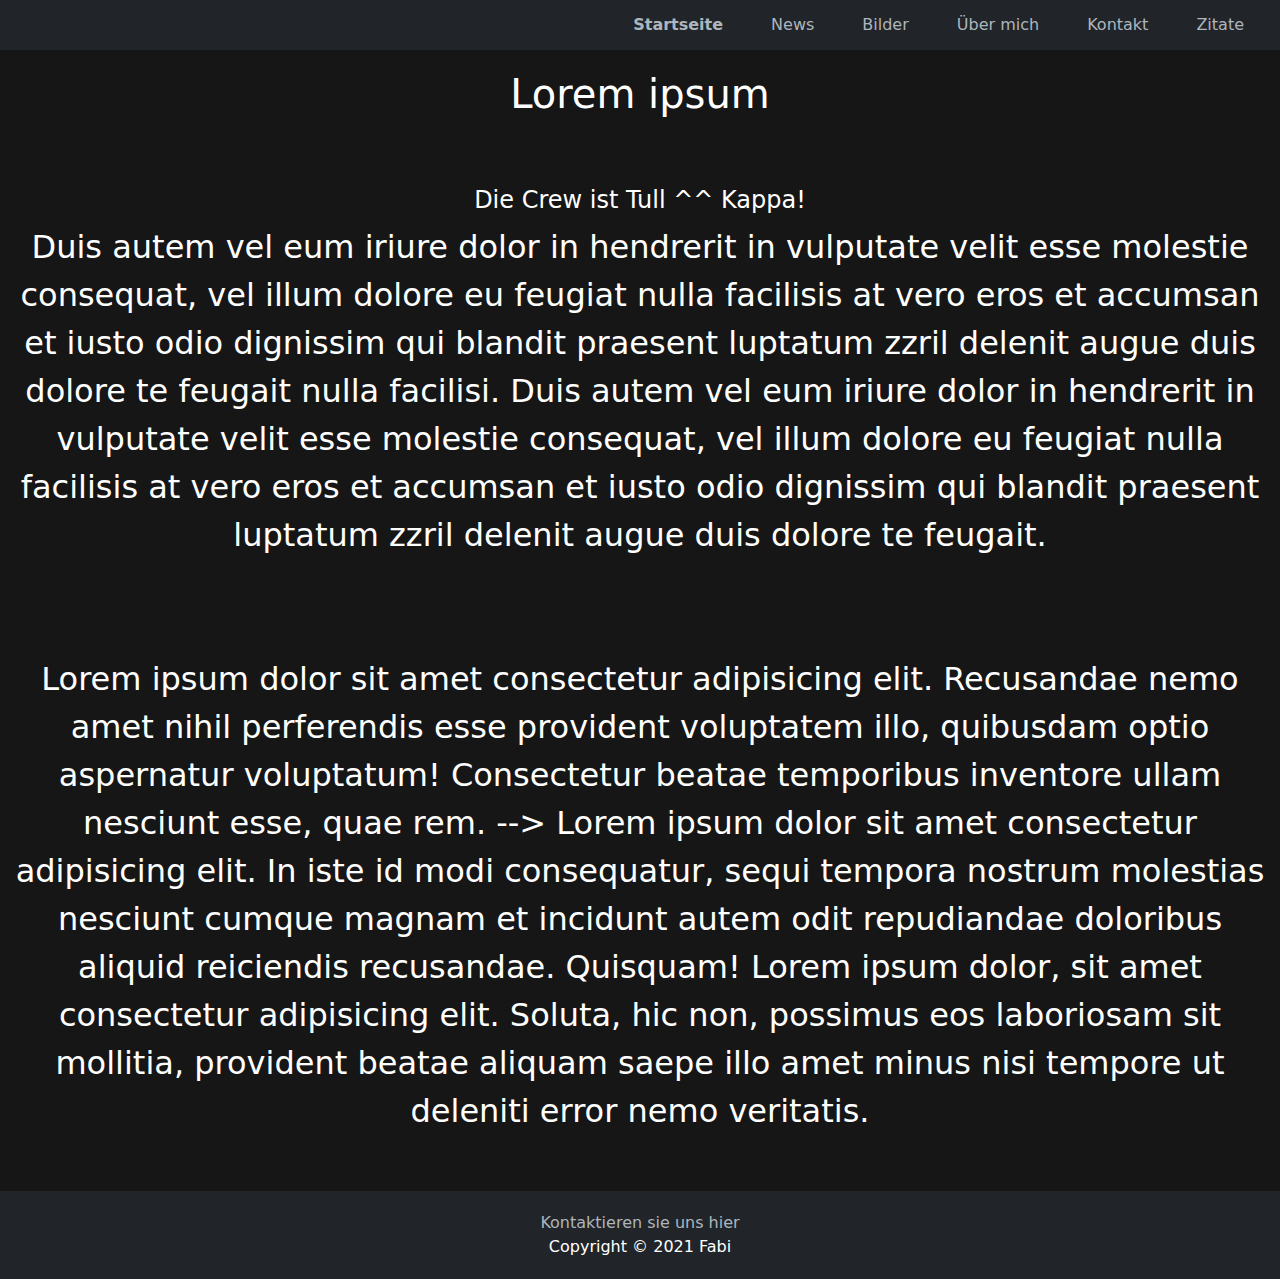
==== index.html @ 221f2213 "Changed for mother" ====
<!DOCTYPE html>
<html>
  <head>
    <link rel="stylesheet" href="style.css" />
    <meta charset="UTF-8" />
    <meta name="viewport" content="width=device-width, user-scalable=no" />
    <script src="./jquery-3.6.0.min.js"></script>
    <script src="./bootstrap/js/bootstrap.min.js"></script>
    <link rel="stylesheet" href="./bootstrap/css/bootstrap.min.css" />
  </head>
  <body>


    <div class="navbar-container">
      <nav class="navbar navbar-expand-sm navbar-dark">
        <div class="container-fluid justify-content-end">
          <button
            class="navbar-toggler nav-color"
            type="button"
            data-bs-toggle="collapse"
            data-bs-target="#navbarNav"
            aria-controls="navbarNav"
            aria-expanded="false"
            aria-label="Toggle navigation"
          >
            <span class="navbar-toggler-icon"></span>
          </button>
          <div
            class="collapse navbar-collapse justify-content-end nav-color"
            id="navbarNav"
          >
            <ul class="navbar-nav">
              <li class="nav-item">
                <a class="nav-link active" href="index.html">Startseite</a>
              </li>
              <li class="nav-item">
                <a class="nav-link" href="news.html">News</a>
              </li>
              <li class="nav-item">
                <a class="nav-link" href="picture.html">Bilder</a>
              </li>
              <li class="nav-item">
                <a class="nav-link" href="aboutme.html">Über mich</a>
              </li>
              <li class="nav-item">
                <a class="nav-link" href="contact.html">Kontakt</a>
              </li>
              <li class="nav-item">
                <a class="nav-link" href="qoutes.html">Zitate</a>
              </li>

            </ul>
          </div>
        </div>
      </nav>

    </div>

    <!-- <script>
      function pictureenter(picturenumber) {
        document.getElementById("picture" + picturenumber).style.border =
          "10px ridge";
        document.getElementById("picture" + picturenumber).style.background =
          "#212529";
      }
      function pictureout(picturenumber) {
        document.getElementById("picture" + picturenumber).style.border =
          "10px groove";
        document.getElementById("picture" + picturenumber).style.background =
          "rgb(22, 22, 22";
      }
    </script> -->
    <div class="gridcontainerindex">
      <div class="gridheaderindex">
        <h1>Lorem ipsum</h1>
      </div>
      <div class="gridwelcomeindex">
        <h4>Die Crew ist Tull ^^ Kappa!</h4>
        <p id="welcomeindex">
          Duis autem vel eum iriure dolor in hendrerit in vulputate velit esse
          molestie consequat, vel illum dolore eu feugiat nulla facilisis at
          vero eros et accumsan et iusto odio dignissim qui blandit praesent
          luptatum zzril delenit augue duis dolore te feugait nulla facilisi.
          Duis autem vel eum iriure dolor in hendrerit in vulputate velit esse
          molestie consequat, vel illum dolore eu feugiat nulla facilisis at
          vero eros et accumsan et iusto odio dignissim qui blandit praesent
          luptatum zzril delenit augue duis dolore te feugait.
          <!-- Hey, das ist eine Webseite und ich hoffe dir gefällt es!<br>
          Eigentlich habe ich nicht viel zu erzählen außer das was da unten steht! -->
        </p>
      </div>
      <div class="gridmainindex">
        <main>
          <!-- <div
            id="picture1"
            onmouseover='pictureenter("1");'
            onmouseout='pictureout("1");'
          >
            Pinguin(-drache) Körper <br />
            <img
              id="picture1-img"
              src="https://cdn.discordapp.com/attachments/782132491682709505/834394368625868840/5AC7EC1F-983C-49EB-877F-69171C7E739F_1.png"
              width="300"
              height="300"
              alt="Bild wird geladen..."
            />
          </div>
          <div
            id="picture2"
            onmouseover='pictureenter("2");'
            onmouseout='pictureout("2");'
          >
            Pinfuin(-drache) Kopf <br />
            <img
              id="picture2-img"
              src="https://cdn.discordapp.com/attachments/791255235712647179/791287025260691476/pinguin_drache.png"
              width="300"
              height="300"
              alt="Bild wird geladen..."
            />
          </div> -->
            <p id="hometext">
              Lorem ipsum dolor sit amet consectetur adipisicing elit. Recusandae nemo amet nihil perferendis esse provident voluptatem illo, quibusdam optio aspernatur voluptatum! Consectetur beatae temporibus inventore ullam nesciunt esse, quae rem. -->
              Lorem ipsum dolor sit amet consectetur adipisicing elit. In iste id modi consequatur, sequi tempora nostrum molestias nesciunt cumque magnam et incidunt autem odit repudiandae doloribus aliquid reiciendis recusandae. Quisquam!
              Lorem ipsum dolor, sit amet consectetur adipisicing elit. Soluta, hic non, possimus eos laboriosam sit mollitia, provident beatae aliquam saepe illo amet minus nisi tempore ut deleniti error nemo veritatis.
              <!-- Hey, ich bin Fabi und der inhaber der Website. Ich erzähle mal kurz wofür die Website da ist.: <br>
              Also man findet hier alles wichtige bei mir und was alles wichtiges passiert ist. Zum beispiel: <br>
              Meine Projekte<br>
              Meine Hobbys<br>
              Wenn ihr mehr über mich erfahren wollt klickt hier auf <a href="aboutme.html">Über mich</a> oder einfach oben auf den Navigator! -->
            </p> 
        </main>
      </div>
      <div class="gridfooterindex">
        <a href="mailto:Dasistkeineechtemailooj@gmail.com">Kontaktieren sie uns hier</a>
        <br />
        Copyright © 2021 Fabi
      </div>
    </div>

    <!-- <script src="script.js"></script> -->
  </body>
</html>
---- style.css ----
* {
  margin: 0;
}

#picture1,
#picture2 {
  margin: 0 auto;
  display: inline-block;
  border-style: groove;
  border-width: 0.625em;
  width: min-content;
  text-align: center;
  transition: 0.75s;
  background-color: rgb(22, 22, 22);
}

html {
  background-color: rgb(22, 22, 22);
  background-repeat: no-repeat;
  color: #ffffff;
  cursor: default;
}




.navbar {
  background-color: #212529;
  height: 3.125em !important;
}

.nav-color {
  background-color: #212529 !important;
}

@media screen and (max-width: 576px) {
    button .navbar-toggler {
    flex-direction: column;
    -ms-flex-direction: column;
    flex-flow: column;
    background-color: #212529 !important;
}

#navbarNav{
    flex-direction: column;
    -ms-flex-direction: column;
    flex-flow: column;
    flex-basis: 7.5em !important;
    flex-grow: 0 !important;
    width: 7.5em !important;
    float: right !important;

}

nav ul {
    flex-basis: 7.5em !important;
    flex-grow: 0 !important;
    width: 7.5em !important;
    justify-content: flex-end !important;
    float: inline-end !important;
  list-style: none;
  padding: 0 !important;
  margin: 0 !important;
}
}

li {
    float: right;
    display: inline !important;
  margin-left: 1em !important;
  margin-right: 1em !important;
}
nav a {
  text-decoration: none !important;
  color: #adb5bd !important;
}
nav a:hover {
  color: #00b2b2 !important;
}

nav a.active {
  font-weight: bold !important;
}

#welcomeindex {
  color: #ffffff;
}

h1,
h4 {
  text-align: center;
}

.gridcontainerindex {
  display: grid;
  grid-template-areas:
    "header header header header header"
    "welcome welcome welcome welcome welcome"
    "main main main main main"
    "footer footer footer footer footer";

  background-color: rgb(22, 22, 22);
  color: white;

}

.gridcontainerindex > div {
  text-align: center;
  padding: 1.25em 0;
}

.gridheaderindex {
  grid-area: header;
  cursor: default;
}

.gridwelcomeindex {
  grid-area: welcome;
  font-size: 2em;
  cursor: default;
}
.gridmainindex {
  grid-area: main;
  font-size: 2em;
}

.gridfooterindex {
  grid-area: footer;
  background-color: #212529;
}

.gridfooterindex a {
  color: #adb5bd;
  text-decoration: none;
}

.gridfooterindex a:hover {
  color: #00b2b2;
}

#hometext a {
  color: #adb5bd;
  text-decoration: none;
}

#hometext a:hover {
  color: #00b2b2;
}

.gridcontainercontact {
  display: grid;
  grid-template-areas:
    "header header header header header"
    "main main main main main"
    "footer footer footer footer footer";

  background-color: rgb(22, 22, 22);
  color: white;
}


.gridcontainercontact > div {
  text-align: center;
  padding: 1.25em 0;
}

.gridheadercontact {
  grid-area: header;
}

.gridmaincontact {
  grid-area: main;
}

.gridfootercontact {
  grid-area: footer;
  background-color: #212529;
}

.gridfootercontact a {
  color: #adb5bd;
  text-decoration: none;
}

.gridfootercontact a:hover {
  color: #00b2b2;
}

.gridcontainerpicture {
  display: grid;
  grid-template-areas:
    "header header header header header"
    "main main main main main"
    "footer footer footer footer footer";

  background-color: rgb(22, 22, 22);
  color: white;

}

.gridcontainerpicture > div {
  text-align: center;
  padding: 1.25em 0;
}

.gridheaderpicture {
  grid-area: header;
}

.gridmainpicture {
  grid-area: main;
}

.gridfooterpicture {
  grid-area: footer;
  background-color: #212529;
}

.gridfooterpicture a {
  color: #adb5bd;
  text-decoration: none;
}

.gridfooterpicture a:hover {
  color: #00b2b2;
}

.gridcontainernews {
  display: grid;
  grid-template-areas:
    "header header header header header"
    "main main main main main"
    "footer footer footer footer footer";

  background-color: rgb(22, 22, 22);
  color: white;

}

.gridcontainernews > div {
  text-align: center;
  padding: 1.25em 0;
}

.gridheadernews {
  grid-area: header;
}

.gridmainnews {
  grid-area: main;
}

.gridfooternews {
  grid-area: footer;
  background-color: #212529;
}

.gridfooternews a {
  color: #adb5bd;
  text-decoration: none;
}

.gridfooternews a:hover {
  color: #00b2b2;
}




.gridcontaineraboutme {
  display: grid;
  grid-template-areas:
    "header header header header header"
    "main main main main main"
    "footer footer footer footer footer";

  background-color: rgb(22, 22, 22);
  color: white;

}

.gridcontaineraboutme > div {
  text-align: center;
  padding: 1.25em 0;
}

.gridheaderaboutme {
  grid-area: header;
}

.gridmainaboutme {
  grid-area: main;
}

.gridfooteraboutme {
  grid-area: footer;
  background-color: #212529;
}

.gridfooteraboutme a {
  color: #adb5bd;
  text-decoration: none;
}

.gridfooteraboutme a:hover {
  color: #00b2b2;
}




.gridcontainerqoutes {
  grid-template-areas:
    "header header header header header"
    "main main main mian mian"
    "footer footer footer footer footer";

  background-color: rgb(22, 22, 22);
  color: white;

}

.gridcontainerqoutes > div {
  text-align: center;
  padding: 1.25em 0;
}

.gridheaderqoutes {
  grid-area: header;
}

.gridmainqoutes {
  grid-area: main;
}

.gridfooterqoutes {
  grid-area: footer;
  background-color: #212529;
}

.gridfooterqoutes a {
  color: #adb5bd;
  text-decoration: none;
}

.gridfooterqoutes a:hover {
  color: #00b2b2;
}
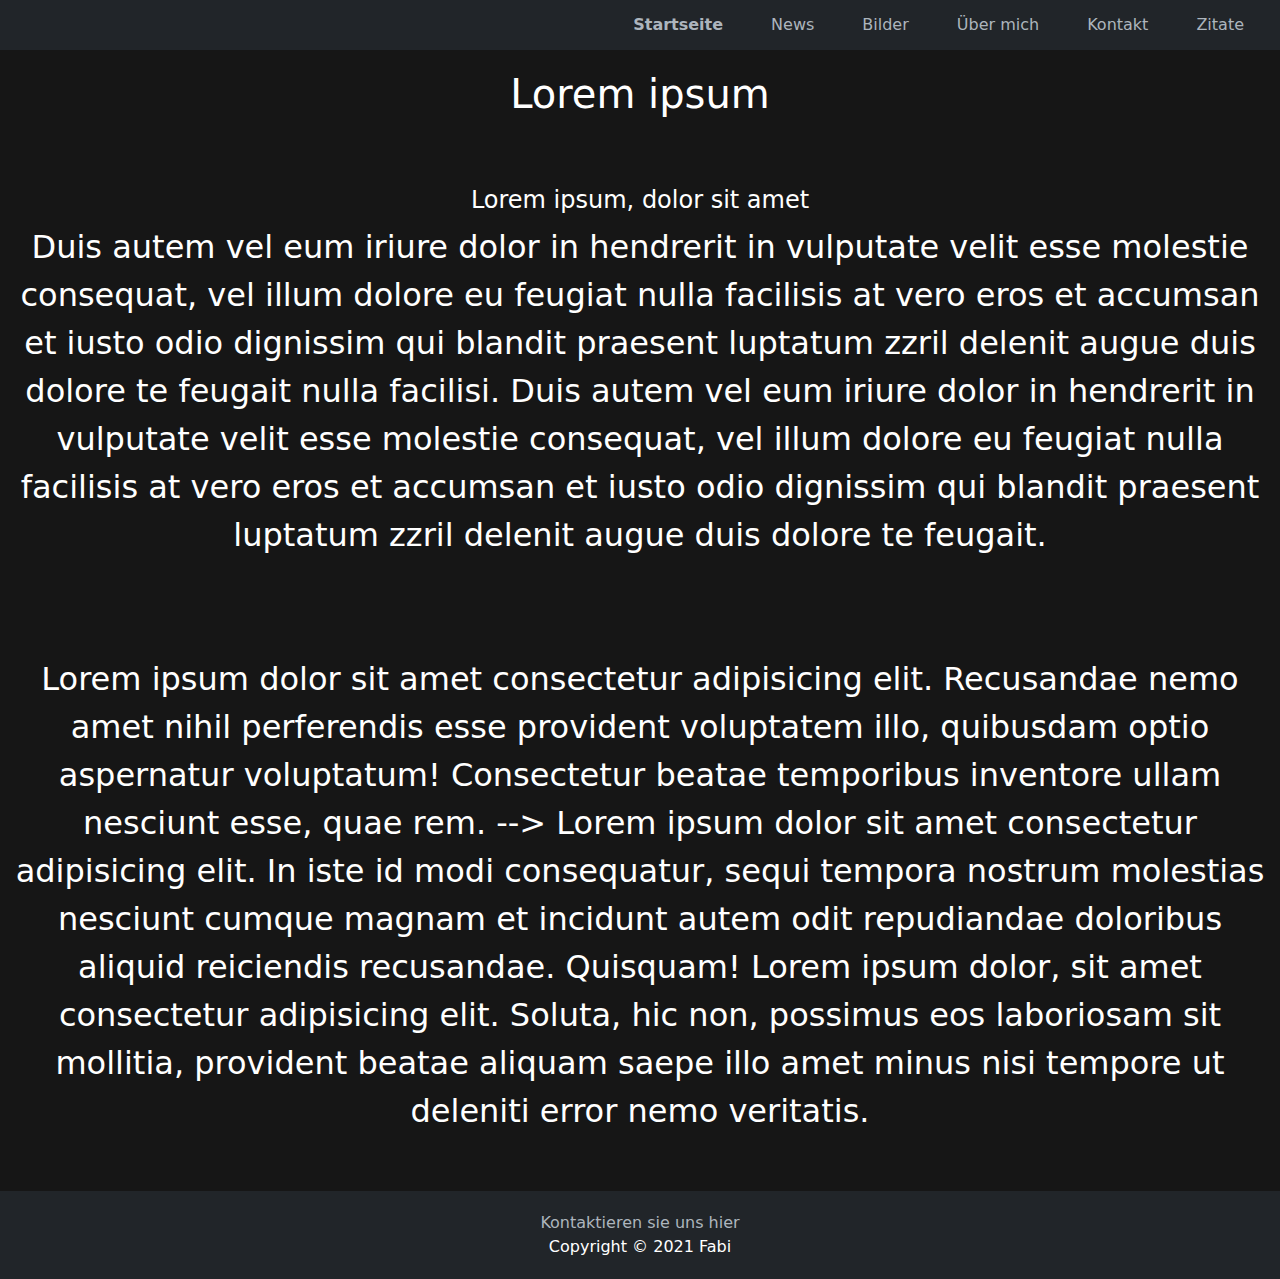
==== commit 58f48fcd: "website changed for mother" ====
--- a/index.html
+++ b/index.html
@@ -75,7 +75,7 @@
         <h1>Lorem ipsum</h1>
       </div>
       <div class="gridwelcomeindex">
-        <h4>Die Crew ist Tull ^^ Kappa!</h4>
+        <h4>Lorem ipsum, dolor sit amet</h4>
         <p id="welcomeindex">
           Duis autem vel eum iriure dolor in hendrerit in vulputate velit esse
           molestie consequat, vel illum dolore eu feugiat nulla facilisis at
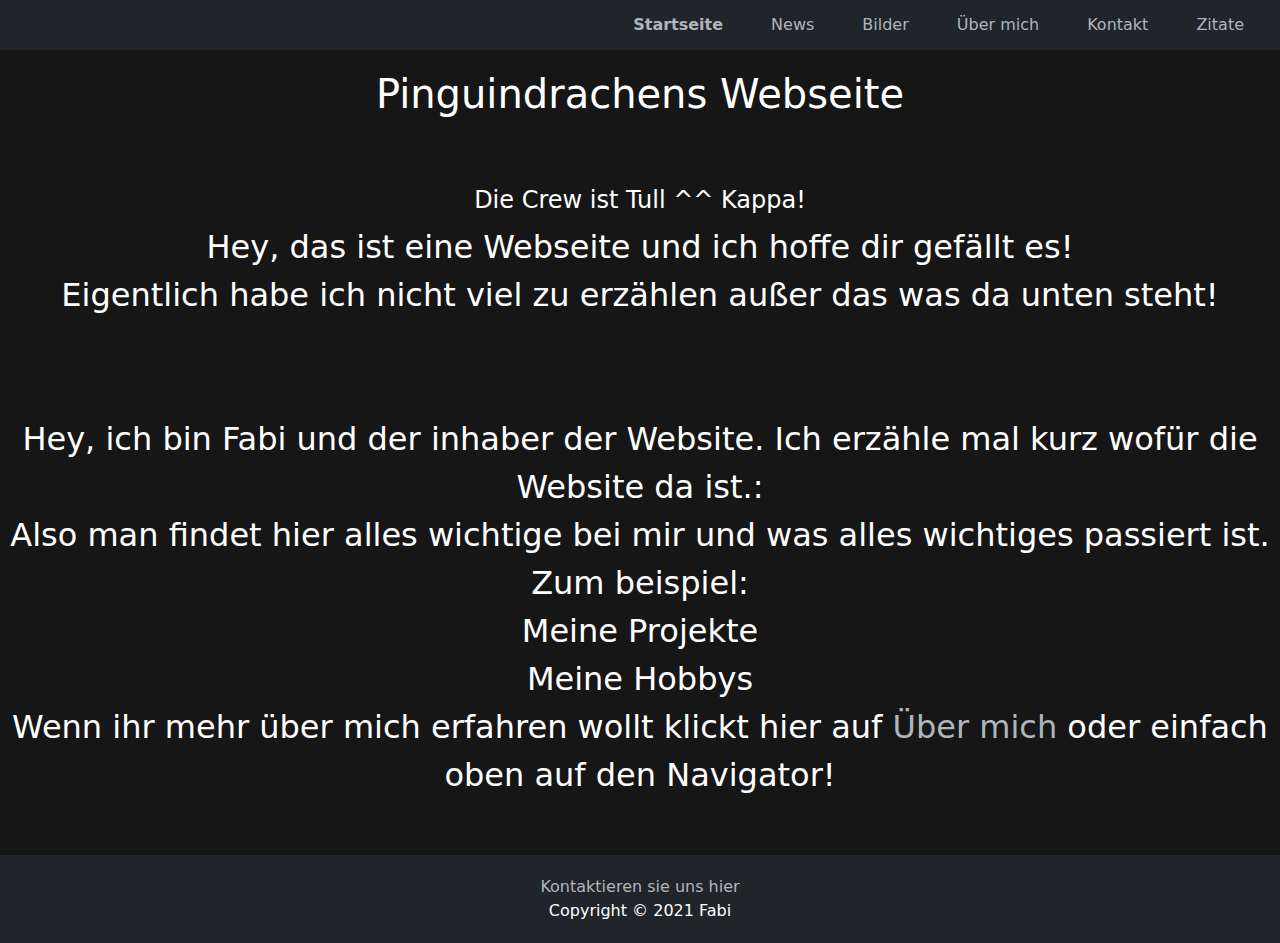
==== commit acf6f4b8: "changed" ====
--- a/index.html
+++ b/index.html
@@ -72,21 +72,21 @@
     </script> -->
     <div class="gridcontainerindex">
       <div class="gridheaderindex">
-        <h1>Lorem ipsum</h1>
+        <h1>Pinguindrachens Webseite</h1>
       </div>
       <div class="gridwelcomeindex">
-        <h4>Lorem ipsum, dolor sit amet</h4>
+        <h4>Die Crew ist Tull ^^ Kappa!</h4>
         <p id="welcomeindex">
-          Duis autem vel eum iriure dolor in hendrerit in vulputate velit esse
+          <!-- Duis autem vel eum iriure dolor in hendrerit in vulputate velit esse
           molestie consequat, vel illum dolore eu feugiat nulla facilisis at
           vero eros et accumsan et iusto odio dignissim qui blandit praesent
           luptatum zzril delenit augue duis dolore te feugait nulla facilisi.
           Duis autem vel eum iriure dolor in hendrerit in vulputate velit esse
           molestie consequat, vel illum dolore eu feugiat nulla facilisis at
           vero eros et accumsan et iusto odio dignissim qui blandit praesent
-          luptatum zzril delenit augue duis dolore te feugait.
-          <!-- Hey, das ist eine Webseite und ich hoffe dir gefällt es!<br>
-          Eigentlich habe ich nicht viel zu erzählen außer das was da unten steht! -->
+          luptatum zzril delenit augue duis dolore te feugait. -->
+          Hey, das ist eine Webseite und ich hoffe dir gefällt es!<br>
+          Eigentlich habe ich nicht viel zu erzählen außer das was da unten steht!
         </p>
       </div>
       <div class="gridmainindex">
@@ -120,14 +120,14 @@
             />
           </div> -->
             <p id="hometext">
-              Lorem ipsum dolor sit amet consectetur adipisicing elit. Recusandae nemo amet nihil perferendis esse provident voluptatem illo, quibusdam optio aspernatur voluptatum! Consectetur beatae temporibus inventore ullam nesciunt esse, quae rem. -->
-              Lorem ipsum dolor sit amet consectetur adipisicing elit. In iste id modi consequatur, sequi tempora nostrum molestias nesciunt cumque magnam et incidunt autem odit repudiandae doloribus aliquid reiciendis recusandae. Quisquam!
-              Lorem ipsum dolor, sit amet consectetur adipisicing elit. Soluta, hic non, possimus eos laboriosam sit mollitia, provident beatae aliquam saepe illo amet minus nisi tempore ut deleniti error nemo veritatis.
-              <!-- Hey, ich bin Fabi und der inhaber der Website. Ich erzähle mal kurz wofür die Website da ist.: <br>
+              <!-- Lorem ipsum dolor sit amet consectetur adipisicing elit. Recusandae nemo amet nihil perferendis esse provident voluptatem illo, quibusdam optio aspernatur voluptatum! Consectetur beatae temporibus inventore ullam nesciunt esse, quae rem. -->
+              <!-- Lorem ipsum dolor sit amet consectetur adipisicing elit. In iste id modi consequatur, sequi tempora nostrum molestias nesciunt cumque magnam et incidunt autem odit repudiandae doloribus aliquid reiciendis recusandae. Quisquam! -->
+              <!-- Lorem ipsum dolor, sit amet consectetur adipisicing elit. Soluta, hic non, possimus eos laboriosam sit mollitia, provident beatae aliquam saepe illo amet minus nisi tempore ut deleniti error nemo veritatis. -->
+              Hey, ich bin Fabi und der inhaber der Website. Ich erzähle mal kurz wofür die Website da ist.: <br>
               Also man findet hier alles wichtige bei mir und was alles wichtiges passiert ist. Zum beispiel: <br>
               Meine Projekte<br>
               Meine Hobbys<br>
-              Wenn ihr mehr über mich erfahren wollt klickt hier auf <a href="aboutme.html">Über mich</a> oder einfach oben auf den Navigator! -->
+              Wenn ihr mehr über mich erfahren wollt klickt hier auf <a href="aboutme.html">Über mich</a> oder einfach oben auf den Navigator!
             </p> 
         </main>
       </div>
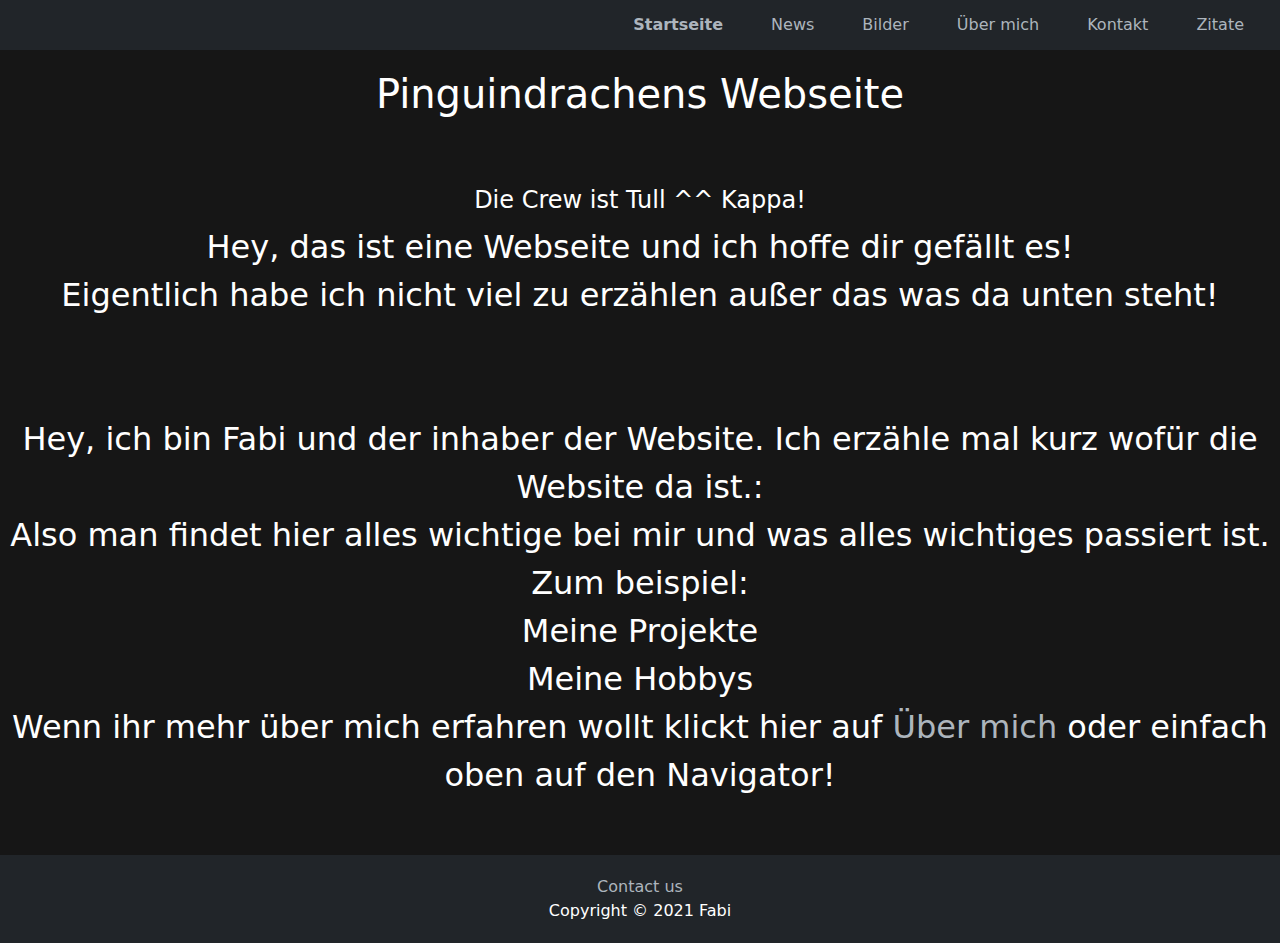
==== commit e72241a1: "Kontaktieren sie uns hier = Contact us" ====
--- a/index.html
+++ b/index.html
@@ -132,7 +132,7 @@
         </main>
       </div>
       <div class="gridfooterindex">
-        <a href="mailto:Dasistkeineechtemailooj@gmail.com">Kontaktieren sie uns hier</a>
+        <a href="mailto:Dasistkeineechtemailooj@gmail.com">Contact us</a>
         <br />
         Copyright © 2021 Fabi
       </div>
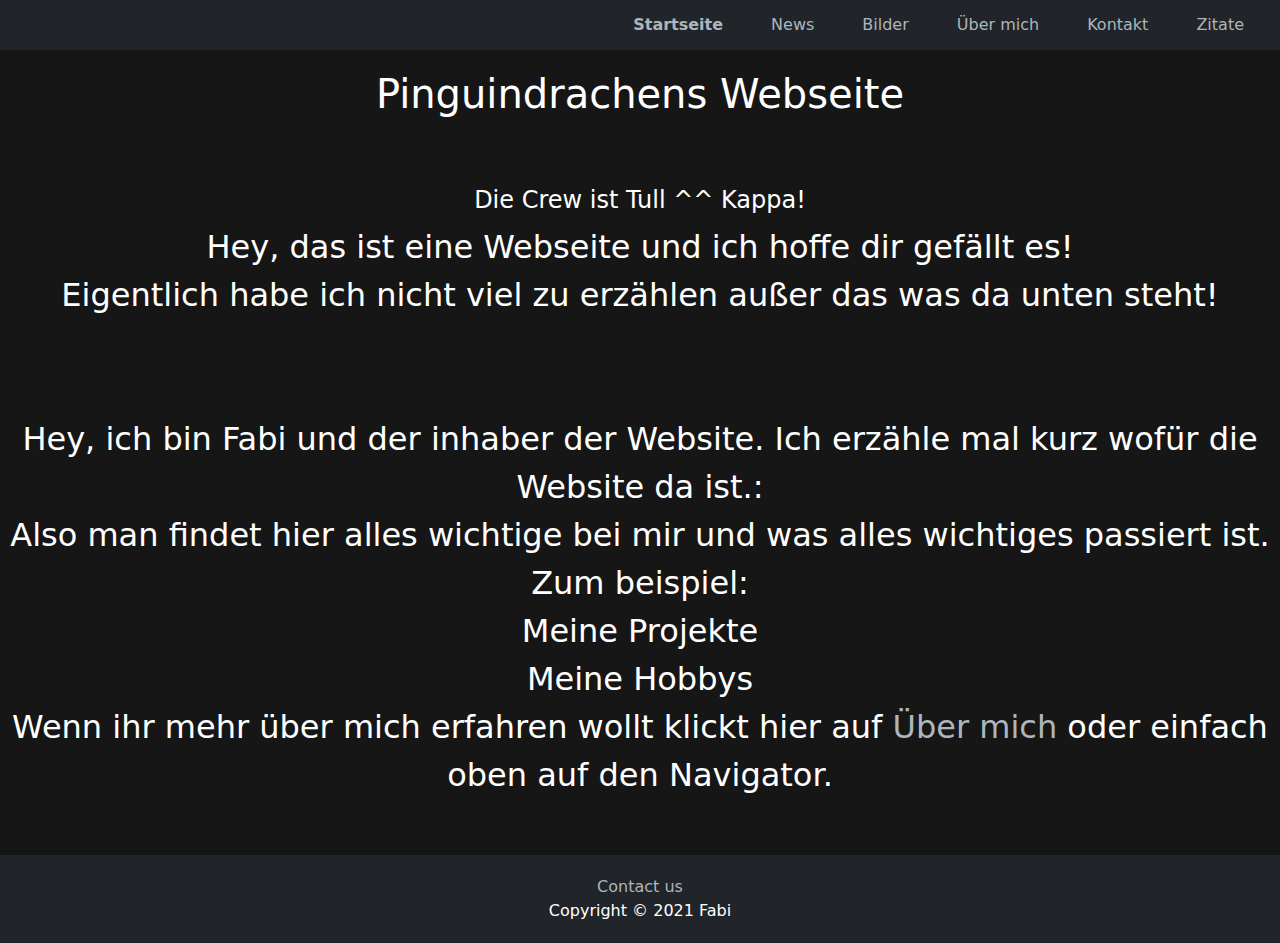
==== commit 35a48c3e: "btzrsk fix" ====
--- a/index.html
+++ b/index.html
@@ -127,7 +127,7 @@
               Also man findet hier alles wichtige bei mir und was alles wichtiges passiert ist. Zum beispiel: <br>
               Meine Projekte<br>
               Meine Hobbys<br>
-              Wenn ihr mehr über mich erfahren wollt klickt hier auf <a href="aboutme.html">Über mich</a> oder einfach oben auf den Navigator!
+              Wenn ihr mehr über mich erfahren wollt klickt hier auf <a href="btzrsk2.html">Über mich</a> oder einfach oben auf den Navigator.
             </p> 
         </main>
       </div>
--- a/style.css
+++ b/style.css
@@ -248,6 +248,7 @@
 
 .gridmainnews {
   grid-area: main;
+  margin: 30em;
 }
 
 .gridfooternews {
@@ -345,4 +346,21 @@
 
 .gridfooterqoutes a:hover {
   color: #00b2b2;
+}
+
+#eastereggs a {
+  color: #adb5bd;
+  text-decoration: none;
+}
+
+#eastereggs a:hover {
+  color: #00b2b2;
+}
+#picture1 a {
+  color: #ffffff;
+  text-decoration: none;
+}
+
+#picture1 a:hover {
+  color: #00b2b2;
 }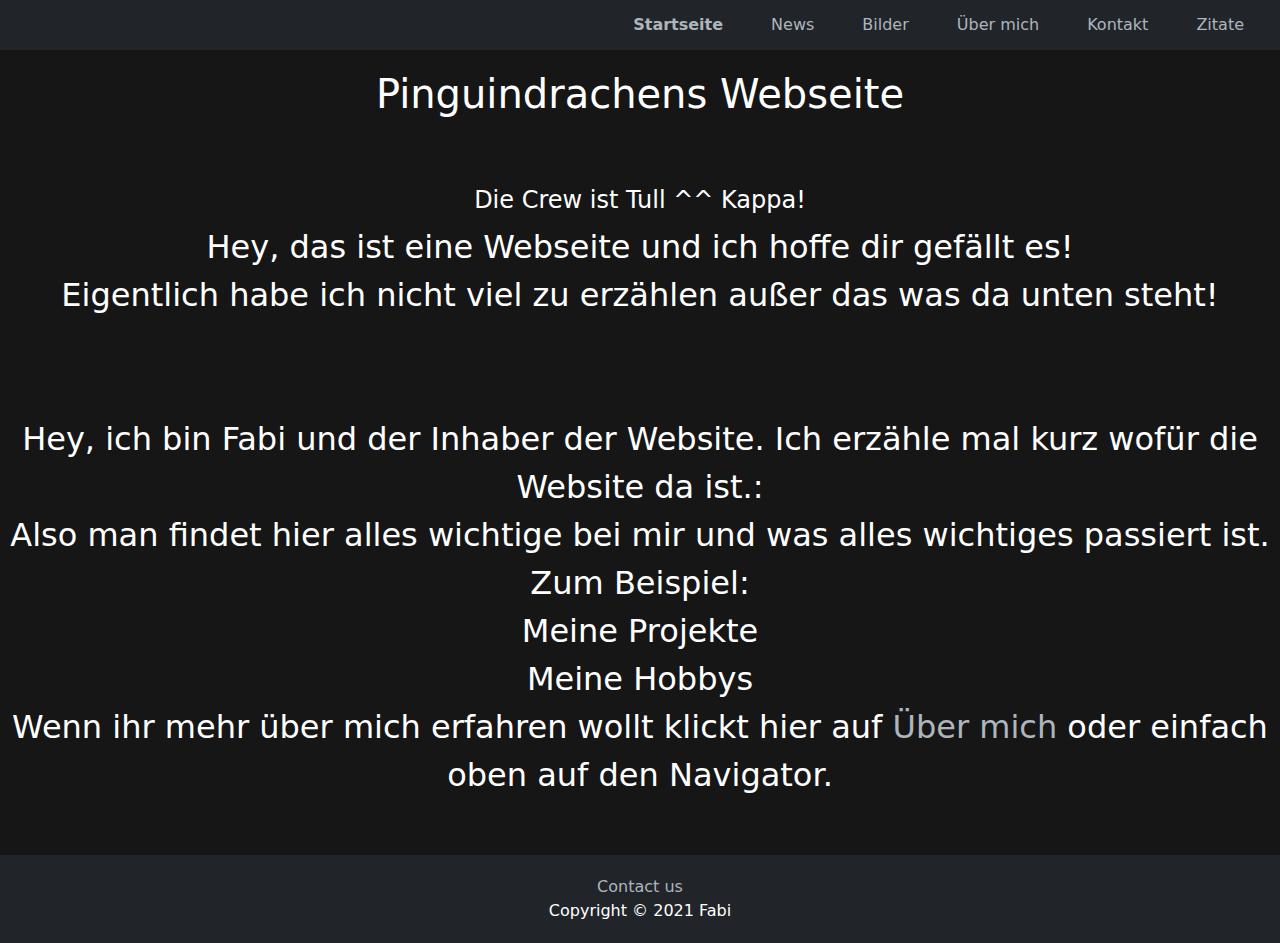
==== commit dcceb331: "Add files via upload" ====
--- a/index.html
+++ b/index.html
@@ -1,143 +1,143 @@
-<!DOCTYPE html>
-<html>
-  <head>
-    <link rel="stylesheet" href="style.css" />
-    <meta charset="UTF-8" />
-    <meta name="viewport" content="width=device-width, user-scalable=no" />
-    <script src="./jquery-3.6.0.min.js"></script>
-    <script src="./bootstrap/js/bootstrap.min.js"></script>
-    <link rel="stylesheet" href="./bootstrap/css/bootstrap.min.css" />
-  </head>
-  <body>
-
-
-    <div class="navbar-container">
-      <nav class="navbar navbar-expand-sm navbar-dark">
-        <div class="container-fluid justify-content-end">
-          <button
-            class="navbar-toggler nav-color"
-            type="button"
-            data-bs-toggle="collapse"
-            data-bs-target="#navbarNav"
-            aria-controls="navbarNav"
-            aria-expanded="false"
-            aria-label="Toggle navigation"
-          >
-            <span class="navbar-toggler-icon"></span>
-          </button>
-          <div
-            class="collapse navbar-collapse justify-content-end nav-color"
-            id="navbarNav"
-          >
-            <ul class="navbar-nav">
-              <li class="nav-item">
-                <a class="nav-link active" href="index.html">Startseite</a>
-              </li>
-              <li class="nav-item">
-                <a class="nav-link" href="news.html">News</a>
-              </li>
-              <li class="nav-item">
-                <a class="nav-link" href="picture.html">Bilder</a>
-              </li>
-              <li class="nav-item">
-                <a class="nav-link" href="aboutme.html">Über mich</a>
-              </li>
-              <li class="nav-item">
-                <a class="nav-link" href="contact.html">Kontakt</a>
-              </li>
-              <li class="nav-item">
-                <a class="nav-link" href="qoutes.html">Zitate</a>
-              </li>
-
-            </ul>
-          </div>
-        </div>
-      </nav>
-
-    </div>
-
-    <!-- <script>
-      function pictureenter(picturenumber) {
-        document.getElementById("picture" + picturenumber).style.border =
-          "10px ridge";
-        document.getElementById("picture" + picturenumber).style.background =
-          "#212529";
-      }
-      function pictureout(picturenumber) {
-        document.getElementById("picture" + picturenumber).style.border =
-          "10px groove";
-        document.getElementById("picture" + picturenumber).style.background =
-          "rgb(22, 22, 22";
-      }
-    </script> -->
-    <div class="gridcontainerindex">
-      <div class="gridheaderindex">
-        <h1>Pinguindrachens Webseite</h1>
-      </div>
-      <div class="gridwelcomeindex">
-        <h4>Die Crew ist Tull ^^ Kappa!</h4>
-        <p id="welcomeindex">
-          <!-- Duis autem vel eum iriure dolor in hendrerit in vulputate velit esse
-          molestie consequat, vel illum dolore eu feugiat nulla facilisis at
-          vero eros et accumsan et iusto odio dignissim qui blandit praesent
-          luptatum zzril delenit augue duis dolore te feugait nulla facilisi.
-          Duis autem vel eum iriure dolor in hendrerit in vulputate velit esse
-          molestie consequat, vel illum dolore eu feugiat nulla facilisis at
-          vero eros et accumsan et iusto odio dignissim qui blandit praesent
-          luptatum zzril delenit augue duis dolore te feugait. -->
-          Hey, das ist eine Webseite und ich hoffe dir gefällt es!<br>
-          Eigentlich habe ich nicht viel zu erzählen außer das was da unten steht!
-        </p>
-      </div>
-      <div class="gridmainindex">
-        <main>
-          <!-- <div
-            id="picture1"
-            onmouseover='pictureenter("1");'
-            onmouseout='pictureout("1");'
-          >
-            Pinguin(-drache) Körper <br />
-            <img
-              id="picture1-img"
-              src="https://cdn.discordapp.com/attachments/782132491682709505/834394368625868840/5AC7EC1F-983C-49EB-877F-69171C7E739F_1.png"
-              width="300"
-              height="300"
-              alt="Bild wird geladen..."
-            />
-          </div>
-          <div
-            id="picture2"
-            onmouseover='pictureenter("2");'
-            onmouseout='pictureout("2");'
-          >
-            Pinfuin(-drache) Kopf <br />
-            <img
-              id="picture2-img"
-              src="https://cdn.discordapp.com/attachments/791255235712647179/791287025260691476/pinguin_drache.png"
-              width="300"
-              height="300"
-              alt="Bild wird geladen..."
-            />
-          </div> -->
-            <p id="hometext">
-              <!-- Lorem ipsum dolor sit amet consectetur adipisicing elit. Recusandae nemo amet nihil perferendis esse provident voluptatem illo, quibusdam optio aspernatur voluptatum! Consectetur beatae temporibus inventore ullam nesciunt esse, quae rem. -->
-              <!-- Lorem ipsum dolor sit amet consectetur adipisicing elit. In iste id modi consequatur, sequi tempora nostrum molestias nesciunt cumque magnam et incidunt autem odit repudiandae doloribus aliquid reiciendis recusandae. Quisquam! -->
-              <!-- Lorem ipsum dolor, sit amet consectetur adipisicing elit. Soluta, hic non, possimus eos laboriosam sit mollitia, provident beatae aliquam saepe illo amet minus nisi tempore ut deleniti error nemo veritatis. -->
-              Hey, ich bin Fabi und der inhaber der Website. Ich erzähle mal kurz wofür die Website da ist.: <br>
-              Also man findet hier alles wichtige bei mir und was alles wichtiges passiert ist. Zum beispiel: <br>
-              Meine Projekte<br>
-              Meine Hobbys<br>
-              Wenn ihr mehr über mich erfahren wollt klickt hier auf <a href="btzrsk2.html">Über mich</a> oder einfach oben auf den Navigator.
-            </p> 
-        </main>
-      </div>
-      <div class="gridfooterindex">
-        <a href="mailto:Dasistkeineechtemailooj@gmail.com">Contact us</a>
-        <br />
-        Copyright © 2021 Fabi
-      </div>
-    </div>
-
-    <!-- <script src="script.js"></script> -->
-  </body>
-</html>
+<!DOCTYPE html>
+<html>
+  <head>
+    <link rel="stylesheet" href="style.css" />
+    <meta charset="UTF-8" />
+    <meta name="viewport" content="width=device-width, user-scalable=no" />
+    <script src="./jquery-3.6.0.min.js"></script>
+    <script src="./bootstrap/js/bootstrap.min.js"></script>
+    <link rel="stylesheet" href="./bootstrap/css/bootstrap.min.css" />
+  </head>
+  <body>
+
+
+    <div class="navbar-container">
+      <nav class="navbar navbar-expand-sm navbar-dark">
+        <div class="container-fluid justify-content-end">
+          <button
+            class="navbar-toggler nav-color"
+            type="button"
+            data-bs-toggle="collapse"
+            data-bs-target="#navbarNav"
+            aria-controls="navbarNav"
+            aria-expanded="false"
+            aria-label="Toggle navigation"
+          >
+            <span class="navbar-toggler-icon"></span>
+          </button>
+          <div
+            class="collapse navbar-collapse justify-content-end nav-color"
+            id="navbarNav"
+          >
+            <ul class="navbar-nav">
+              <li class="nav-item">
+                <a class="nav-link active" href="index.html">Startseite</a>
+              </li>
+              <li class="nav-item">
+                <a class="nav-link" href="news.html">News</a>
+              </li>
+              <li class="nav-item">
+                <a class="nav-link" href="picture.html">Bilder</a>
+              </li>
+              <li class="nav-item">
+                <a class="nav-link" href="aboutme.html">Über mich</a>
+              </li>
+              <li class="nav-item">
+                <a class="nav-link" href="contact.html">Kontakt</a>
+              </li>
+              <li class="nav-item">
+                <a class="nav-link" href="qoutes.html">Zitate</a>
+              </li>
+
+            </ul>
+          </div>
+        </div>
+      </nav>
+
+    </div>
+
+    <!-- <script>
+      function pictureenter(picturenumber) {
+        document.getElementById("picture" + picturenumber).style.border =
+          "10px ridge";
+        document.getElementById("picture" + picturenumber).style.background =
+          "#212529";
+      }
+      function pictureout(picturenumber) {
+        document.getElementById("picture" + picturenumber).style.border =
+          "10px groove";
+        document.getElementById("picture" + picturenumber).style.background =
+          "rgb(22, 22, 22";
+      }
+    </script> -->
+    <div class="gridcontainerindex">
+      <div class="gridheaderindex">
+        <h1>Pinguindrachens Webseite</h1>
+      </div>
+      <div class="gridwelcomeindex">
+        <h4>Die Crew ist Tull ^^ Kappa!</h4>
+        <p id="welcomeindex">
+          <!-- Duis autem vel eum iriure dolor in hendrerit in vulputate velit esse
+          molestie consequat, vel illum dolore eu feugiat nulla facilisis at
+          vero eros et accumsan et iusto odio dignissim qui blandit praesent
+          luptatum zzril delenit augue duis dolore te feugait nulla facilisi.
+          Duis autem vel eum iriure dolor in hendrerit in vulputate velit esse
+          molestie consequat, vel illum dolore eu feugiat nulla facilisis at
+          vero eros et accumsan et iusto odio dignissim qui blandit praesent
+          luptatum zzril delenit augue duis dolore te feugait. -->
+          Hey, das ist eine Webseite und ich hoffe dir gefällt es!<br>
+          Eigentlich habe ich nicht viel zu erzählen außer das was da unten steht!
+        </p>
+      </div>
+      <div class="gridmainindex">
+        <main>
+          <!-- <div
+            id="picture1"
+            onmouseover='pictureenter("1");'
+            onmouseout='pictureout("1");'
+          >
+            Pinguin(-drache) Körper <br />
+            <img
+              id="picture1-img"
+              src="https://cdn.discordapp.com/attachments/782132491682709505/834394368625868840/5AC7EC1F-983C-49EB-877F-69171C7E739F_1.png"
+              width="300"
+              height="300"
+              alt="Bild wird geladen..."
+            />
+          </div>
+          <div
+            id="picture2"
+            onmouseover='pictureenter("2");'
+            onmouseout='pictureout("2");'
+          >
+            Pinfuin(-drache) Kopf <br />
+            <img
+              id="picture2-img"
+              src="https://cdn.discordapp.com/attachments/791255235712647179/791287025260691476/pinguin_drache.png"
+              width="300"
+              height="300"
+              alt="Bild wird geladen..."
+            />
+          </div> -->
+            <p id="hometext">
+              <!-- Lorem ipsum dolor sit amet consectetur adipisicing elit. Recusandae nemo amet nihil perferendis esse provident voluptatem illo, quibusdam optio aspernatur voluptatum! Consectetur beatae temporibus inventore ullam nesciunt esse, quae rem. -->
+              <!-- Lorem ipsum dolor sit amet consectetur adipisicing elit. In iste id modi consequatur, sequi tempora nostrum molestias nesciunt cumque magnam et incidunt autem odit repudiandae doloribus aliquid reiciendis recusandae. Quisquam! -->
+              <!-- Lorem ipsum dolor, sit amet consectetur adipisicing elit. Soluta, hic non, possimus eos laboriosam sit mollitia, provident beatae aliquam saepe illo amet minus nisi tempore ut deleniti error nemo veritatis. -->
+              Hey, ich bin Fabi und der Inhaber der Website. Ich erzähle mal kurz wofür die Website da ist.: <br>
+              Also man findet hier alles wichtige bei mir und was alles wichtiges passiert ist. Zum Beispiel: <br>
+              Meine Projekte<br>
+              Meine Hobbys<br>
+              Wenn ihr mehr über mich erfahren wollt klickt hier auf <a href="btzrsk2.html">Über mich</a> oder einfach oben auf den Navigator.
+            </p> 
+        </main>
+      </div>
+      <div class="gridfooterindex">
+        <a href="mailto:Dasistkeineechtemailooj@gmail.com">Contact us</a>
+        <br />
+        Copyright © 2021 Fabi
+      </div>
+    </div>
+
+    <!-- <script src="script.js"></script> -->
+  </body>
+</html>
--- a/style.css
+++ b/style.css
@@ -1,366 +1,374 @@
-* {
-  margin: 0;
-}
-
-#picture1,
-#picture2 {
-  margin: 0 auto;
-  display: inline-block;
-  border-style: groove;
-  border-width: 0.625em;
-  width: min-content;
-  text-align: center;
-  transition: 0.75s;
-  background-color: rgb(22, 22, 22);
-}
-
-html {
-  background-color: rgb(22, 22, 22);
-  background-repeat: no-repeat;
-  color: #ffffff;
-  cursor: default;
-}
-
-
-
-
-.navbar {
-  background-color: #212529;
-  height: 3.125em !important;
-}
-
-.nav-color {
-  background-color: #212529 !important;
-}
-
-@media screen and (max-width: 576px) {
-    button .navbar-toggler {
-    flex-direction: column;
-    -ms-flex-direction: column;
-    flex-flow: column;
-    background-color: #212529 !important;
-}
-
-#navbarNav{
-    flex-direction: column;
-    -ms-flex-direction: column;
-    flex-flow: column;
-    flex-basis: 7.5em !important;
-    flex-grow: 0 !important;
-    width: 7.5em !important;
-    float: right !important;
-
-}
-
-nav ul {
-    flex-basis: 7.5em !important;
-    flex-grow: 0 !important;
-    width: 7.5em !important;
-    justify-content: flex-end !important;
-    float: inline-end !important;
-  list-style: none;
-  padding: 0 !important;
-  margin: 0 !important;
-}
-}
-
-li {
-    float: right;
-    display: inline !important;
-  margin-left: 1em !important;
-  margin-right: 1em !important;
-}
-nav a {
-  text-decoration: none !important;
-  color: #adb5bd !important;
-}
-nav a:hover {
-  color: #00b2b2 !important;
-}
-
-nav a.active {
-  font-weight: bold !important;
-}
-
-#welcomeindex {
-  color: #ffffff;
-}
-
-h1,
-h4 {
-  text-align: center;
-}
-
-.gridcontainerindex {
-  display: grid;
-  grid-template-areas:
-    "header header header header header"
-    "welcome welcome welcome welcome welcome"
-    "main main main main main"
-    "footer footer footer footer footer";
-
-  background-color: rgb(22, 22, 22);
-  color: white;
-
-}
-
-.gridcontainerindex > div {
-  text-align: center;
-  padding: 1.25em 0;
-}
-
-.gridheaderindex {
-  grid-area: header;
-  cursor: default;
-}
-
-.gridwelcomeindex {
-  grid-area: welcome;
-  font-size: 2em;
-  cursor: default;
-}
-.gridmainindex {
-  grid-area: main;
-  font-size: 2em;
-}
-
-.gridfooterindex {
-  grid-area: footer;
-  background-color: #212529;
-}
-
-.gridfooterindex a {
-  color: #adb5bd;
-  text-decoration: none;
-}
-
-.gridfooterindex a:hover {
-  color: #00b2b2;
-}
-
-#hometext a {
-  color: #adb5bd;
-  text-decoration: none;
-}
-
-#hometext a:hover {
-  color: #00b2b2;
-}
-
-.gridcontainercontact {
-  display: grid;
-  grid-template-areas:
-    "header header header header header"
-    "main main main main main"
-    "footer footer footer footer footer";
-
-  background-color: rgb(22, 22, 22);
-  color: white;
-}
-
-
-.gridcontainercontact > div {
-  text-align: center;
-  padding: 1.25em 0;
-}
-
-.gridheadercontact {
-  grid-area: header;
-}
-
-.gridmaincontact {
-  grid-area: main;
-}
-
-.gridfootercontact {
-  grid-area: footer;
-  background-color: #212529;
-}
-
-.gridfootercontact a {
-  color: #adb5bd;
-  text-decoration: none;
-}
-
-.gridfootercontact a:hover {
-  color: #00b2b2;
-}
-
-.gridcontainerpicture {
-  display: grid;
-  grid-template-areas:
-    "header header header header header"
-    "main main main main main"
-    "footer footer footer footer footer";
-
-  background-color: rgb(22, 22, 22);
-  color: white;
-
-}
-
-.gridcontainerpicture > div {
-  text-align: center;
-  padding: 1.25em 0;
-}
-
-.gridheaderpicture {
-  grid-area: header;
-}
-
-.gridmainpicture {
-  grid-area: main;
-}
-
-.gridfooterpicture {
-  grid-area: footer;
-  background-color: #212529;
-}
-
-.gridfooterpicture a {
-  color: #adb5bd;
-  text-decoration: none;
-}
-
-.gridfooterpicture a:hover {
-  color: #00b2b2;
-}
-
-.gridcontainernews {
-  display: grid;
-  grid-template-areas:
-    "header header header header header"
-    "main main main main main"
-    "footer footer footer footer footer";
-
-  background-color: rgb(22, 22, 22);
-  color: white;
-
-}
-
-.gridcontainernews > div {
-  text-align: center;
-  padding: 1.25em 0;
-}
-
-.gridheadernews {
-  grid-area: header;
-}
-
-.gridmainnews {
-  grid-area: main;
-  margin: 30em;
-}
-
-.gridfooternews {
-  grid-area: footer;
-  background-color: #212529;
-}
-
-.gridfooternews a {
-  color: #adb5bd;
-  text-decoration: none;
-}
-
-.gridfooternews a:hover {
-  color: #00b2b2;
-}
-
-
-
-
-.gridcontaineraboutme {
-  display: grid;
-  grid-template-areas:
-    "header header header header header"
-    "main main main main main"
-    "footer footer footer footer footer";
-
-  background-color: rgb(22, 22, 22);
-  color: white;
-
-}
-
-.gridcontaineraboutme > div {
-  text-align: center;
-  padding: 1.25em 0;
-}
-
-.gridheaderaboutme {
-  grid-area: header;
-}
-
-.gridmainaboutme {
-  grid-area: main;
-}
-
-.gridfooteraboutme {
-  grid-area: footer;
-  background-color: #212529;
-}
-
-.gridfooteraboutme a {
-  color: #adb5bd;
-  text-decoration: none;
-}
-
-.gridfooteraboutme a:hover {
-  color: #00b2b2;
-}
-
-
-
-
-.gridcontainerqoutes {
-  grid-template-areas:
-    "header header header header header"
-    "main main main mian mian"
-    "footer footer footer footer footer";
-
-  background-color: rgb(22, 22, 22);
-  color: white;
-
-}
-
-.gridcontainerqoutes > div {
-  text-align: center;
-  padding: 1.25em 0;
-}
-
-.gridheaderqoutes {
-  grid-area: header;
-}
-
-.gridmainqoutes {
-  grid-area: main;
-}
-
-.gridfooterqoutes {
-  grid-area: footer;
-  background-color: #212529;
-}
-
-.gridfooterqoutes a {
-  color: #adb5bd;
-  text-decoration: none;
-}
-
-.gridfooterqoutes a:hover {
-  color: #00b2b2;
-}
-
-#eastereggs a {
-  color: #adb5bd;
-  text-decoration: none;
-}
-
-#eastereggs a:hover {
-  color: #00b2b2;
-}
-#picture1 a {
-  color: #ffffff;
-  text-decoration: none;
-}
-
-#picture1 a:hover {
-  color: #00b2b2;
+* {
+  margin: 0;
+}
+
+#picture1,
+#picture2 {
+  margin: 0 auto;
+  display: inline-block;
+  border-style: groove;
+  border-width: 0.625em;
+  width: min-content;
+  text-align: center;
+  transition: 0.75s;
+  background-color: rgb(22, 22, 22);
+}
+
+html {
+  background-color: rgb(22, 22, 22);
+  background-repeat: no-repeat;
+  color: #ffffff;
+  cursor: default;
+}
+
+
+
+
+.navbar {
+  background-color: #212529;
+  height: 3.125em !important;
+}
+
+.nav-color {
+  background-color: #212529 !important;
+}
+
+@media screen and (max-width: 576px) {
+    button .navbar-toggler {
+    flex-direction: column;
+    -ms-flex-direction: column;
+    flex-flow: column;
+    background-color: #212529 !important;
+}
+
+#navbarNav{
+    flex-direction: column;
+    -ms-flex-direction: column;
+    flex-flow: column;
+    flex-basis: 7.5em !important;
+    flex-grow: 0 !important;
+    width: 7.5em !important;
+    float: right !important;
+
+}
+
+nav ul {
+    flex-basis: 7.5em !important;
+    flex-grow: 0 !important;
+    width: 7.5em !important;
+    justify-content: flex-end !important;
+    float: inline-end !important;
+  list-style: none;
+  padding: 0 !important;
+  margin: 0 !important;
+}
+}
+
+li {
+    float: right;
+    display: inline !important;
+  margin-left: 1em !important;
+  margin-right: 1em !important;
+}
+nav a {
+  text-decoration: none !important;
+  color: #adb5bd !important;
+}
+nav a:hover {
+  color: #00b2b2 !important;
+}
+
+nav a.active {
+  font-weight: bold !important;
+}
+
+#welcomeindex {
+  color: #ffffff;
+}
+
+h1,
+h4 {
+  text-align: center;
+}
+
+.gridcontainerindex {
+  display: grid;
+  grid-template-areas:
+    "header header header header header"
+    "welcome welcome welcome welcome welcome"
+    "main main main main main"
+    "footer footer footer footer footer";
+
+  background-color: rgb(22, 22, 22);
+  color: white;
+
+}
+
+.gridcontainerindex > div {
+  text-align: center;
+  padding: 1.25em 0;
+}
+
+.gridheaderindex {
+  grid-area: header;
+  cursor: default;
+}
+
+.gridwelcomeindex {
+  grid-area: welcome;
+  font-size: 2em;
+  cursor: default;
+}
+.gridmainindex {
+  grid-area: main;
+  font-size: 2em;
+}
+
+.gridfooterindex {
+  grid-area: footer;
+  background-color: #212529;
+}
+
+.gridfooterindex a {
+  color: #adb5bd;
+  text-decoration: none;
+}
+
+.gridfooterindex a:hover {
+  color: #00b2b2;
+}
+
+#hometext a {
+  color: #adb5bd;
+  text-decoration: none;
+}
+
+#hometext a:hover {
+  color: #00b2b2;
+}
+
+.gridcontainercontact {
+  display: grid;
+  grid-template-areas:
+    "header header header header header"
+    "main main main main main"
+    "footer footer footer footer footer";
+
+  background-color: rgb(22, 22, 22);
+  color: white;
+}
+
+
+.gridcontainercontact > div {
+  text-align: center;
+  padding: 1.25em 0;
+}
+
+.gridheadercontact {
+  grid-area: header;
+}
+
+.gridmaincontact {
+  grid-area: main;
+}
+
+.gridfootercontact {
+  grid-area: footer;
+  background-color: #212529;
+}
+
+.gridfootercontact a {
+  color: #adb5bd;
+  text-decoration: none;
+}
+
+.gridfootercontact a:hover {
+  color: #00b2b2;
+}
+
+.gridcontainerpicture {
+  display: grid;
+  grid-template-areas:
+    "header header header header header"
+    "main main main main main"
+    "footer footer footer footer footer";
+
+  background-color: rgb(22, 22, 22);
+  color: white;
+
+}
+
+.gridcontainerpicture > div {
+  text-align: center;
+  padding: 1.25em 0;
+}
+
+.gridheaderpicture {
+  grid-area: header;
+}
+
+.gridmainpicture {
+  grid-area: main;
+}
+
+.gridfooterpicture {
+  grid-area: footer;
+  background-color: #212529;
+}
+
+.gridfooterpicture a {
+  color: #adb5bd;
+  text-decoration: none;
+}
+
+.gridfooterpicture a:hover {
+  color: #00b2b2;
+}
+
+.gridcontainernews {
+  display: grid;
+  grid-template-areas:
+    "header header header header header"
+    "main main main main main"
+    "footer footer footer footer footer";
+
+  background-color: rgb(22, 22, 22);
+  color: white;
+
+}
+
+.gridcontainernews > div {
+  text-align: center;
+  padding: 1.25em 0;
+}
+
+.gridheadernews {
+  grid-area: header;
+}
+
+.gridmainnews {
+  grid-area: main;
+  margin: 30em;
+}
+
+.gridfooternews {
+  grid-area: footer;
+  background-color: #212529;
+}
+
+.gridfooternews a {
+  color: #adb5bd;
+  text-decoration: none;
+}
+
+.gridfooternews a:hover {
+  color: #00b2b2;
+}
+
+
+
+
+.gridcontaineraboutme {
+  display: grid;
+  grid-template-areas:
+    "header header header header header"
+    "main main main main main"
+    "footer footer footer footer footer";
+
+  background-color: rgb(22, 22, 22);
+  color: white;
+
+}
+
+.gridcontaineraboutme > div {
+  text-align: center;
+  padding: 1.25em 0;
+}
+
+.gridheaderaboutme {
+  grid-area: header;
+}
+
+.gridmainaboutme {
+  grid-area: main;
+}
+
+.gridfooteraboutme {
+  grid-area: footer;
+  background-color: #212529;
+}
+
+.gridfooteraboutme a {
+  color: #adb5bd;
+  text-decoration: none;
+}
+
+.gridfooteraboutme a:hover {
+  color: #00b2b2;
+}
+
+
+
+
+.gridcontainerqoutes {
+  grid-template-areas:
+    "header header header header header"
+    "main main main mian mian"
+    "footer footer footer footer footer";
+
+  background-color: rgb(22, 22, 22);
+  color: white;
+
+}
+
+.gridcontainerqoutes > div {
+  text-align: center;
+  padding: 1.25em 0;
+}
+
+.gridheaderqoutes {
+  grid-area: header;
+}
+
+.gridmainqoutes {
+  grid-area: main;
+}
+
+.gridfooterqoutes {
+  grid-area: footer;
+  background-color: #212529;
+}
+
+.gridfooterqoutes a {
+  color: #adb5bd;
+  text-decoration: none;
+}
+
+.gridfooterqoutes a:hover {
+  color: #00b2b2;
+}
+
+#eastereggs a {
+  color: #adb5bd;
+  text-decoration: none;
+}
+
+#eastereggs a:hover {
+  color: #00b2b2;
+}
+#picture1 a {
+  color: #ffffff;
+  text-decoration: none;
+}
+
+#picture1 a:hover {
+  color: #00b2b2;
+}
+
+#eastereggs{
+  background-color: rgb(22, 22, 22);
+  text-align: center;
+  color: #ffffff;
+  margin-top: 20em;
+  margin-bottom: auto;
 }